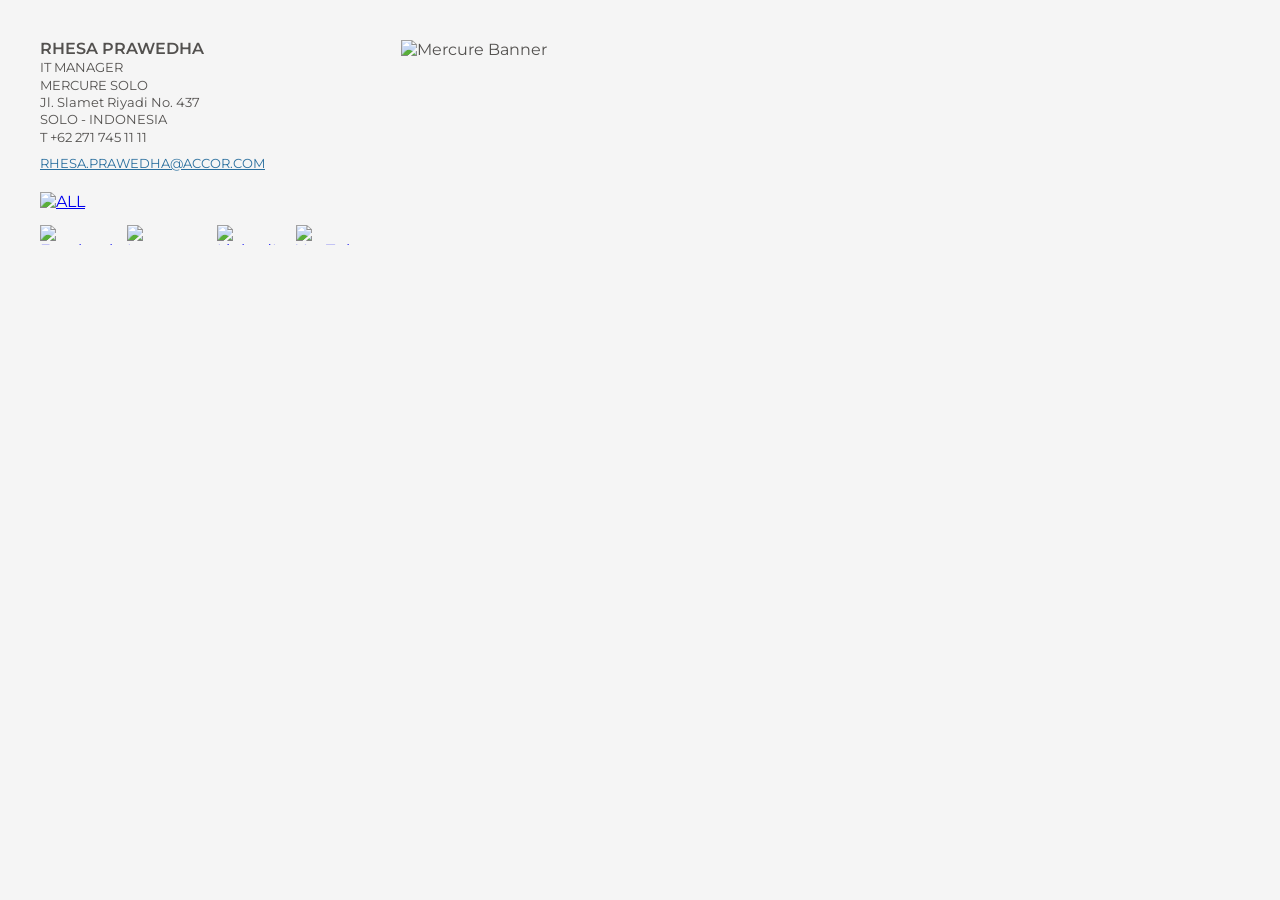
==== index.html @ 88f4b33b "adding employee.js and rename index.html" ====
<!DOCTYPE html>
<html lang="en">
<head>
<meta charset="UTF-8">
<meta name="viewport" content="width=device-width, initial-scale=1.0">
<title>Mercure Signature</title>
<link rel="preconnect" href="https://fonts.googleapis.com">
<link rel="preconnect" href="https://fonts.gstatic.com" crossorigin>
<link href="https://fonts.googleapis.com/css2?family=Montserrat:wght@400;500;600&display=swap" rel="stylesheet">
<link rel="stylesheet" href="style.css">
</head>
<body>
<table class="signature" cellpadding="0" cellspacing="0" border="0">
<tr>
<!-- LEFT -->

<td class="left">
<div class="name" id="sig-name"></div>

<div class="text" id="sig-title"></div>

<div class="text" id="sig-hotel"></div>

<div class="text" id="sig-address"></div>

<div class="text" id="sig-city"></div>

<div class="text" id="sig-phone"></div>

<a class="email"
id="sig-email">
</a>

<div class="logo">

<a href="https://mercure-solo.com">

<img
src="https://mercure-solo.com/signateur/assets/ico/all.png"
alt="ALL">

</a>

</div>

<table
class="social"
cellpadding="0"
cellspacing="0"
border="0">

<tr>

<td>

<a href="https://www.facebook.com/Mercurehotels">

<img
src="https://mercure-solo.com/signateur/assets/ico/fb.png"
alt="Facebook">

</a>

</td>

<td>

<a href="https://www.instagram.com/mercuresolo">

<img
src="https://mercure-solo.com/signateur/assets/ico/ig.png"
alt="Instagram">

</a>

</td>

<td>

<a href="https://www.linkedin.com/company/mercure-hotel/">

<img
src="https://mercure-solo.com/signateur/assets/ico/in.png"
alt="LinkedIn">

</a>

</td>

<td>

<a href="https://www.youtube.com/user/Mercurehotels">

<img
src="https://mercure-solo.com/signateur/assets/ico/yt.png"
alt="YouTube">

</a>

</td>

</tr>

</table>

</td>

<!-- RIGHT -->

<td class="right">

<img

class="banner"

src="https://mercure-solo.com/signateur/assets/banner/banner.gif"

alt="Mercure Banner">

</td>

</tr>

</table>

</body>
<script src="employees.js"></script>

<script>

const params = new URLSearchParams(window.location.search);

const user = params.get("user") || "rhesa";

const emp = Employees[user];

if(emp){

document.getElementById("sig-name").textContent = emp.name;

document.getElementById("sig-title").textContent = emp.title;

document.getElementById("sig-hotel").textContent = emp.hotel;

document.getElementById("sig-address").textContent = emp.address;

document.getElementById("sig-city").textContent = emp.city;

document.getElementById("sig-phone").textContent =
"T " + emp.phone;

const email =
document.getElementById("sig-email");

email.textContent = emp.email;

email.href =
"mailto:"+emp.email;

}

</script>
</html>
---- style.css ----
/* ======================================
   MERCURE EMAIL SIGNATURE
   ====================================== */

body{
    margin:40px;
    background:#f5f5f5;
    font-family:'Montserrat',Arial,Helvetica,sans-serif;
}

.signature{
    width:870px;
    border-collapse:collapse;
    color:#53514F;
}

.signature td{
    vertical-align:top;
}

.left{
    width:205px;
    padding-right:14px;
}

.right{
    padding-left:12px;
}

.name{
    font-size:12pt;
    font-weight:600;
    line-height:1.15;
    margin-bottom:2px;
}

.text{
    font-size:10pt;
    line-height:1.15;
    margin-bottom:2px;
}

.text.space{
    margin-bottom:6px;
}

.email{
    display:inline-block;
    margin-top:8px;
    font-size:10pt;
    color:#2A6F9E;
    text-decoration:underline;
}

.logo{
    margin-top:20px;
    margin-bottom:14px;
}

.logo img{
    width:88px;
    border:0;
    display:block;
}

.social{
    margin-top:14px;
    border-collapse:collapse;
}

.social td{
    padding-right:8px;
}

.social img{
    height:20px;
    width:auto;
    border:0;
    display:block;
}

.banner{
    width:660px;
    display:block;
    border:0;
}
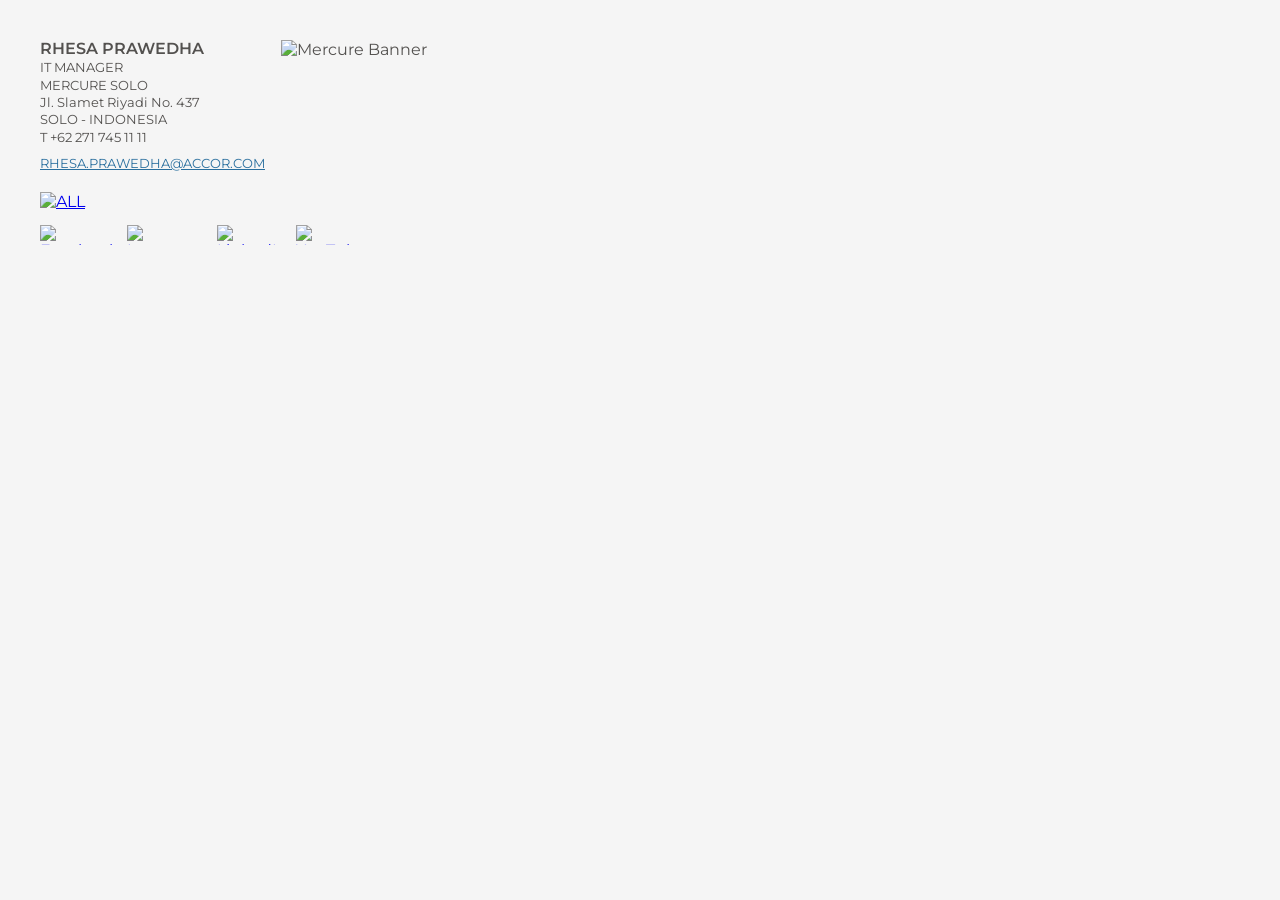
==== commit 45f8e9a6: "update index.html" ====
--- a/index.html
+++ b/index.html
@@ -11,11 +11,27 @@
 <link rel="stylesheet" href="style.css">
 </head>
 <body>
-<table class="signature" cellpadding="0" cellspacing="0" border="0">
+<table
+width="870"
+cellpadding="0"
+cellspacing="0"
+border="0"
+style="
+width:870px;
+border-collapse:collapse;
+table-layout:fixed;
+font-family:Montserrat,Arial,sans-serif;
+color:#53514F;">
 <tr>
 <!-- LEFT -->
 
-<td class="left">
+<td
+width="205"
+valign="top"
+style="
+width:215px;
+padding-right:14px;
+vertical-align:top;">
 <div class="name" id="sig-name"></div>
 
 <div class="text" id="sig-title"></div>
@@ -108,30 +124,51 @@
 
 <!-- RIGHT -->
 
-<td class="right">
-
-<img
-
-class="banner"
-
+<td
+width="665"
+valign="top"
+style="
+width:665px;
+padding-left:12px;
+vertical-align:top;">
+
+<img
 src="https://mercure-solo.com/signateur/assets/banner/banner.gif"
-
-alt="Mercure Banner">
+alt="Mercure Banner"
+width="660"
+height="236"
+border="0"
+style="
+display:block;
+width:660px;
+height:236px;
+max-width:660px;
+min-width:660px;
+border:0;
+outline:none;
+text-decoration:none;
+-ms-interpolation-mode:bicubic;">
 
 </td>
 
 </tr>
 
 </table>
-
-</body>
 <script src="employees.js"></script>
 
 <script>
 
 const params = new URLSearchParams(window.location.search);
-
 const user = params.get("user") || "rhesa";
+
+if (!Employees[user]) {
+
+    document.body.innerHTML =
+        "<h2 style='font-family:Arial'>User '" + user + "' tidak ditemukan.</h2>";
+
+    throw new Error("Unknown user");
+
+}
 
 const emp = Employees[user];
 
@@ -150,16 +187,18 @@
 document.getElementById("sig-phone").textContent =
 "T " + emp.phone;
 
-const email =
-document.getElementById("sig-email");
+const email = document.getElementById("sig-email");
 
 email.textContent = emp.email;
 
-email.href =
-"mailto:"+emp.email;
+email.href = "mailto:" + emp.email;
+
+email.title = emp.email;
 
 }
 
 </script>
+</body>
+
 </html>
 
